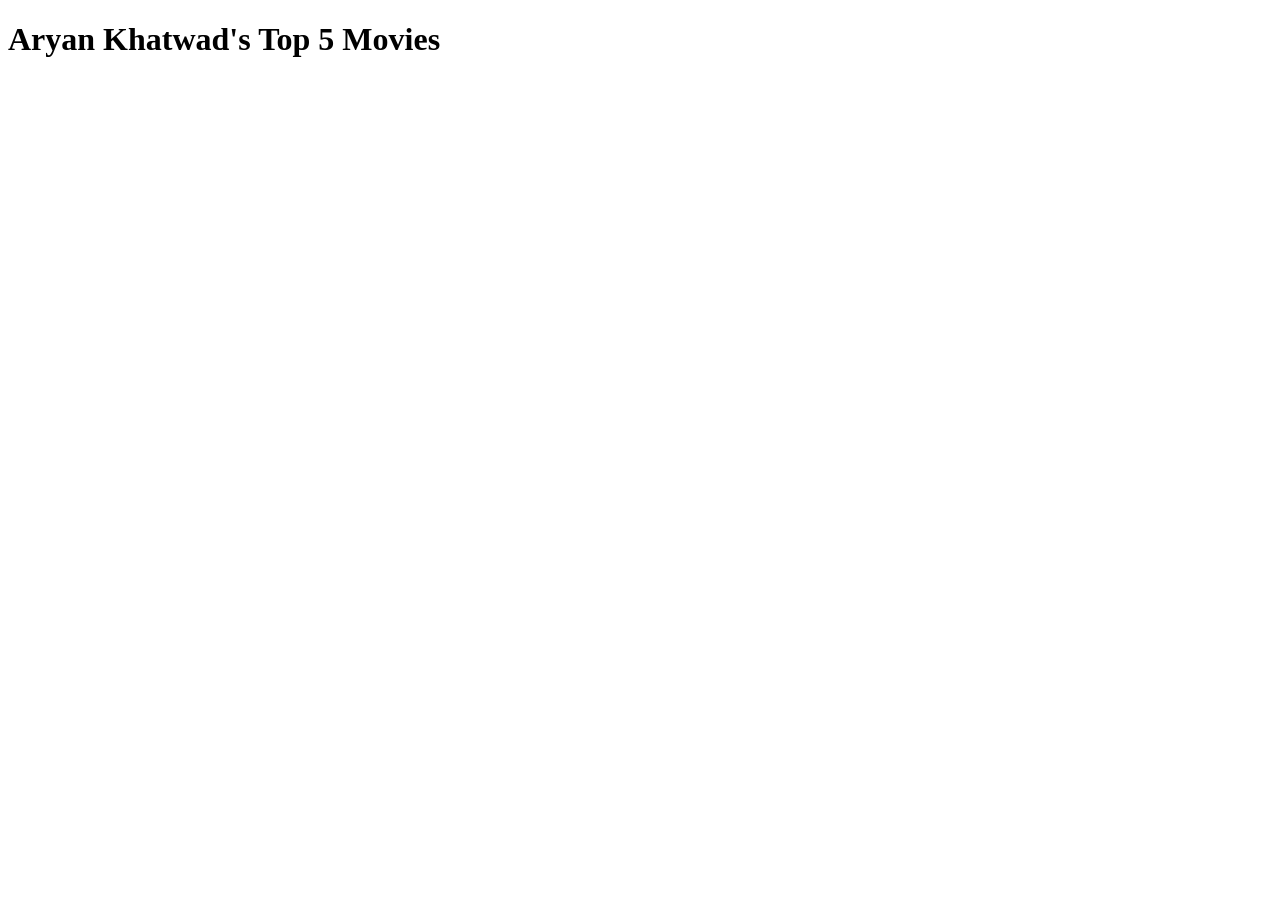
==== assignment-01/index.html @ 0dc130ef "Create index.html" ====
<!DOCTYPE html>
<html lang="en">
<head>
  <meta charset="UTF-8">
  <title>Assingment 01 - Structuring A Page With Semantic HTML</title>
</head>
<body>
  <header>
    <h1>Aryan Khatwad's Top 5 Movies</h1>
  </header>
</body>
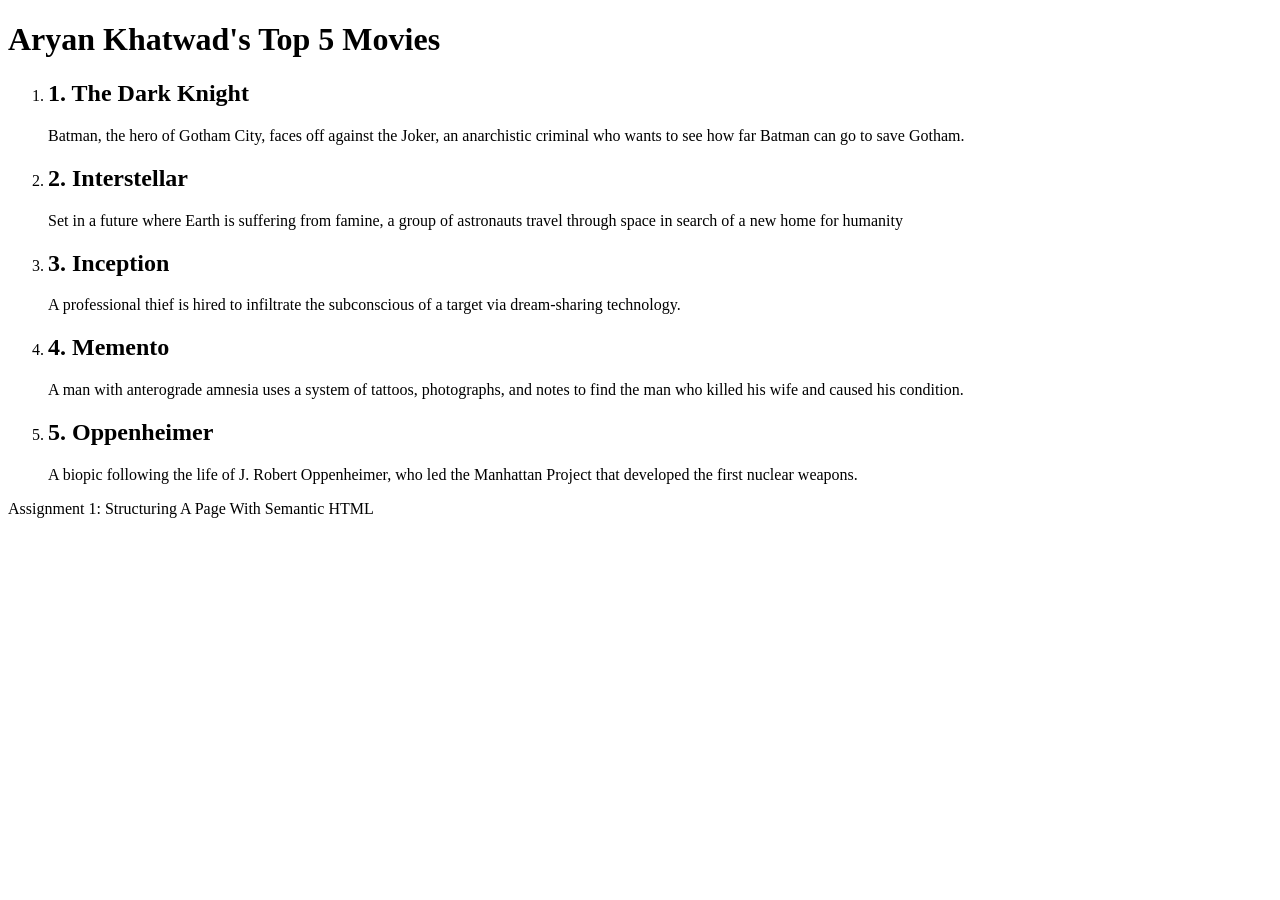
==== commit fad0f2e8: "Update index.html" ====
--- a/assignment-01/index.html
+++ b/assignment-01/index.html
@@ -2,10 +2,37 @@
 <html lang="en">
 <head>
   <meta charset="UTF-8">
-  <title>Assingment 01 - Structuring A Page With Semantic HTML</title>
 </head>
 <body>
   <header>
     <h1>Aryan Khatwad's Top 5 Movies</h1>
   </header>
+  <main>
+    <ol>
+      <li>
+        <h2>1. The Dark Knight</h2>
+        <p>Batman, the hero of Gotham City, faces off against the Joker, an anarchistic criminal who wants to see how far Batman can go to save Gotham.</p>
+      </li>
+       <li>
+        <h2>2. Interstellar</h2>
+        <p>Set in a future where Earth is suffering from famine, a group of astronauts travel through space in search of a new home for humanity</p>
+      </li>
+       <li>
+        <h2>3. Inception</h2>
+        <p>A professional thief is hired to infiltrate the subconscious of a target via dream-sharing technology.</p>
+      </li>
+       <li>
+        <h2>4. Memento</h2>
+        <p>A man with anterograde amnesia uses a system of tattoos, photographs, and notes to find the man who killed his wife and caused his condition.</p>
+      </li>
+       <li>
+        <h2>5. Oppenheimer</h2>
+        <p>A biopic following the life of J. Robert Oppenheimer, who led the Manhattan Project that developed the first nuclear weapons.</p>
+      </li>
+    </ol>
+  </main>
+  <footer>
+    <p>Assignment 1: Structuring A Page With Semantic HTML</p>
+  </footer>
 </body>
+</html>
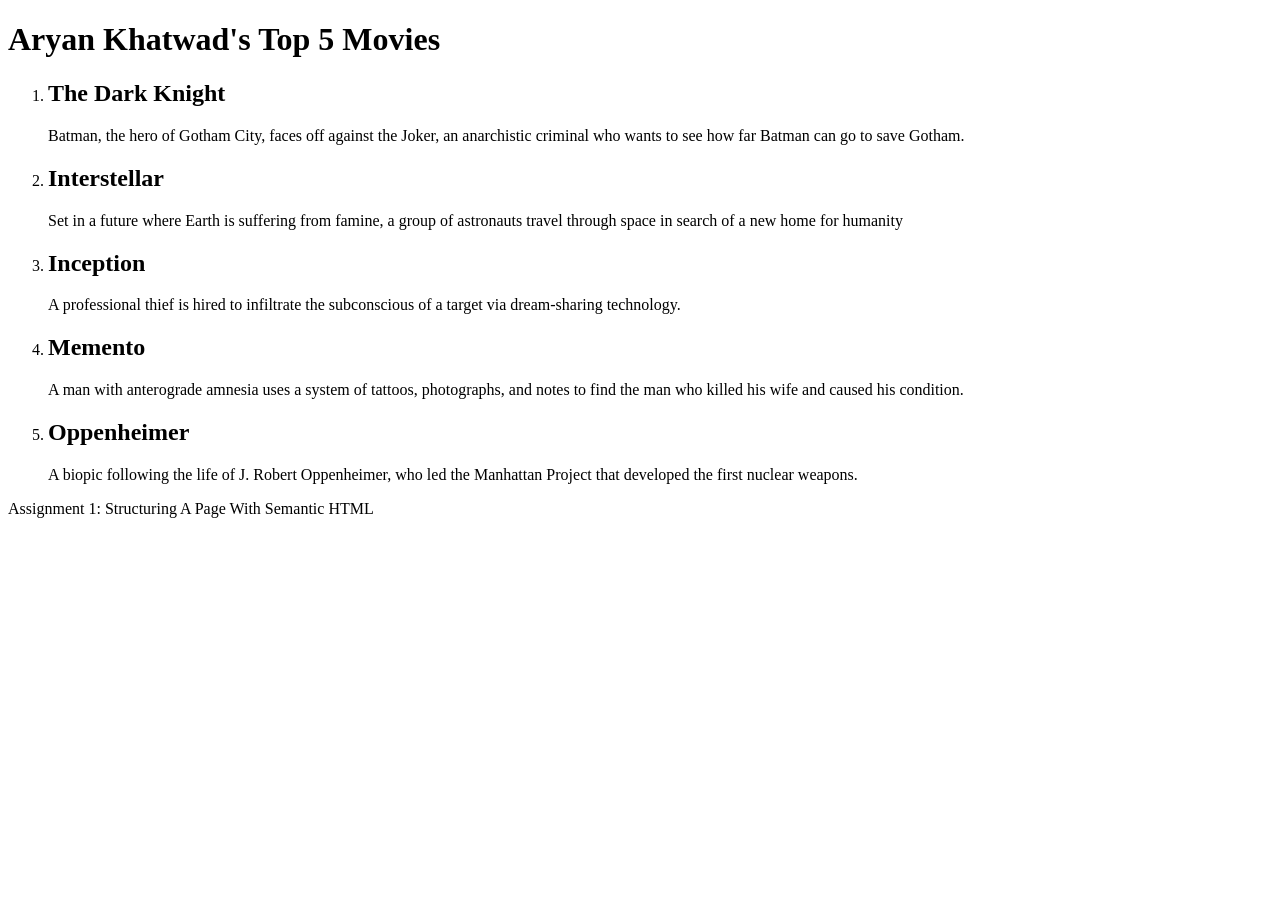
==== commit 6aacf129: "Update index.html" ====
--- a/assignment-01/index.html
+++ b/assignment-01/index.html
@@ -10,23 +10,23 @@
   <main>
     <ol>
       <li>
-        <h2>1. The Dark Knight</h2>
+        <h2>The Dark Knight</h2>
         <p>Batman, the hero of Gotham City, faces off against the Joker, an anarchistic criminal who wants to see how far Batman can go to save Gotham.</p>
       </li>
        <li>
-        <h2>2. Interstellar</h2>
+        <h2>Interstellar</h2>
         <p>Set in a future where Earth is suffering from famine, a group of astronauts travel through space in search of a new home for humanity</p>
       </li>
        <li>
-        <h2>3. Inception</h2>
+        <h2>Inception</h2>
         <p>A professional thief is hired to infiltrate the subconscious of a target via dream-sharing technology.</p>
       </li>
        <li>
-        <h2>4. Memento</h2>
+        <h2>Memento</h2>
         <p>A man with anterograde amnesia uses a system of tattoos, photographs, and notes to find the man who killed his wife and caused his condition.</p>
       </li>
        <li>
-        <h2>5. Oppenheimer</h2>
+        <h2>Oppenheimer</h2>
         <p>A biopic following the life of J. Robert Oppenheimer, who led the Manhattan Project that developed the first nuclear weapons.</p>
       </li>
     </ol>
